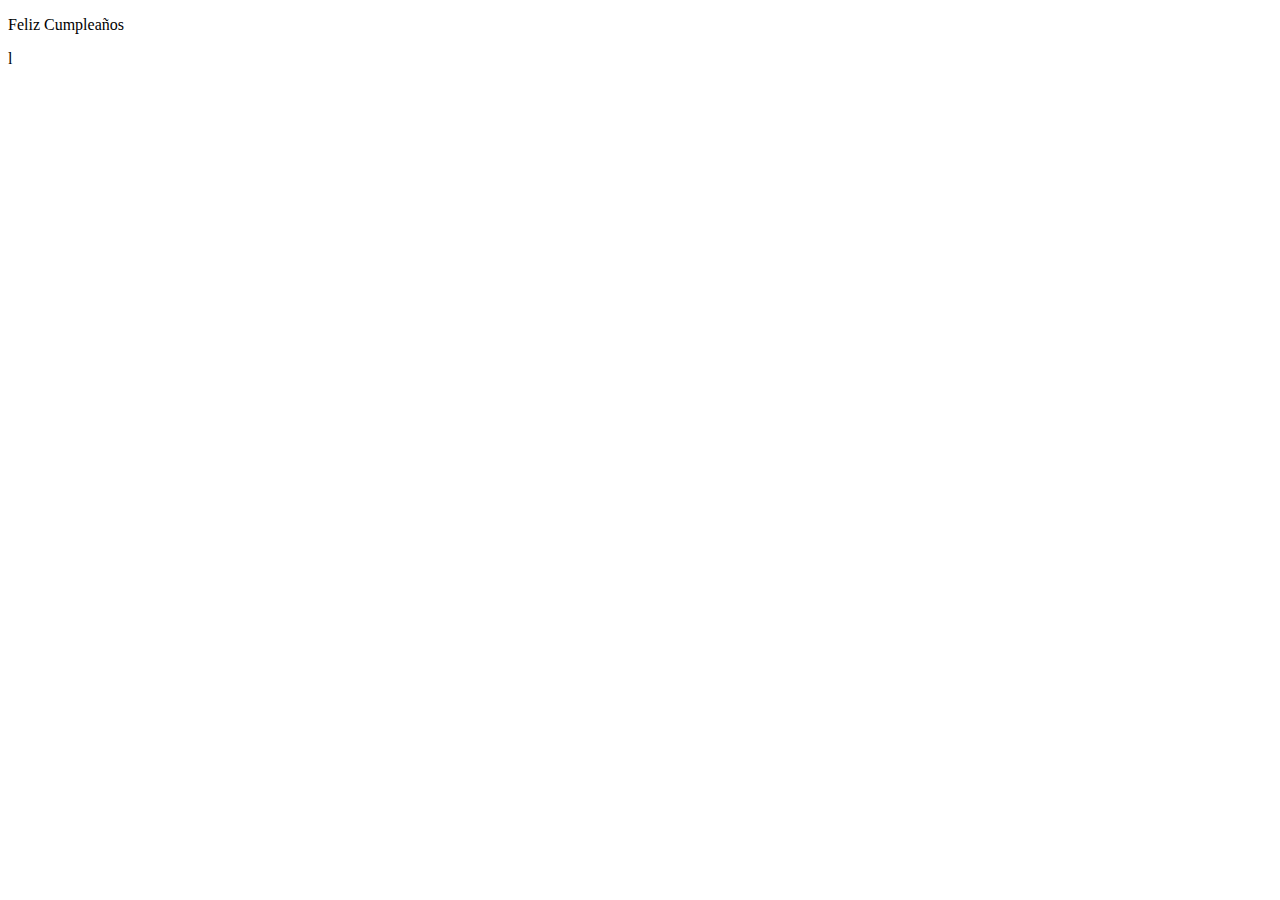
==== index.html @ 8986fd85 "Add files via upload" ====
<!DOCTYPE html>
<html lang="en">
<head>
    <meta charset="UTF-8">
    <meta name="viewport" content="width=device-width, initial-scale=1.0">
    <link rel="stylesheet" href="./css/styles.css">
    <title>Felicidades Preciosa</title>
</head>
<body>

    <div class="hearth"></div>
    <div class="text"><p>Feliz Cumpleaños</p></div>
</body>
</html>l
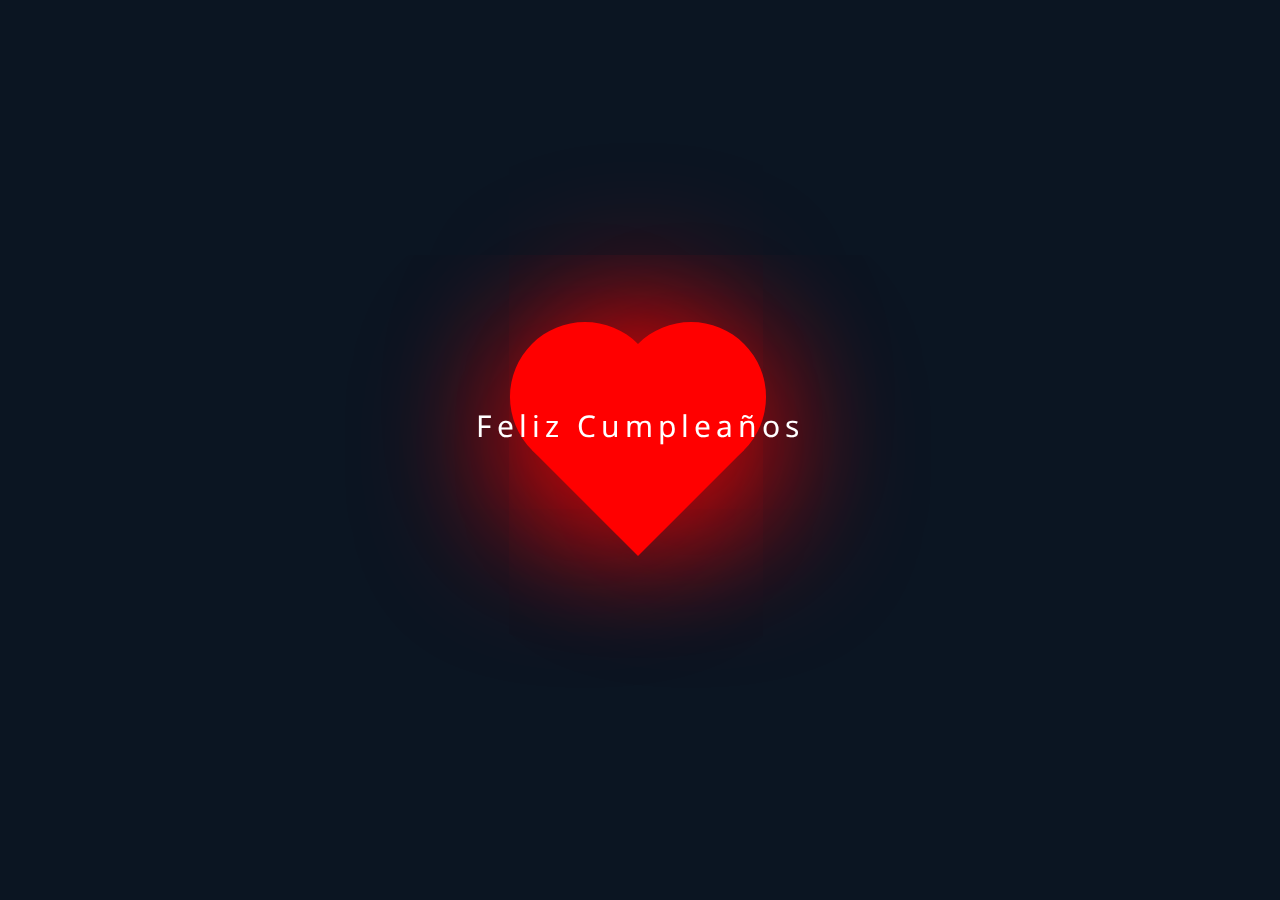
==== commit 06490c15: "Update index.html" ====
--- a/index.html
+++ b/index.html
@@ -4,6 +4,7 @@
     <meta charset="UTF-8">
     <meta name="viewport" content="width=device-width, initial-scale=1.0">
     <link rel="stylesheet" href="./css/styles.css">
+    <link rel="icon" href="./img/hearth.png">
     <title>Felicidades Preciosa</title>
 </head>
 <body>
@@ -11,4 +12,4 @@
     <div class="hearth"></div>
     <div class="text"><p>Feliz Cumpleaños</p></div>
 </body>
-</html>l+</html>l
--- a/css/styles.css
+++ b/css/styles.css
@@ -0,0 +1,65 @@
+@import url('https://fonts.googleapis.com/css2?family=Noto+Sans:ital,wght@0,100..900;1,100..900&family=Open+Sans&display=swap');
+* {
+    font-family: "Noto Sans", sans-serif;
+}
+
+body {
+    margin: 0;
+    padding: 0;
+    min-height: 100vh;
+    display: flex;
+    align-items: center;
+    justify-content: center;
+    background: #0b1522;
+}
+
+.text {
+    position: fixed;
+    text-align: center;
+    margin-bottom: 50px;
+}
+
+.text p {
+    color: white;
+    font-size: 30px;
+    letter-spacing: 5px;
+}
+
+.hearth {
+    background-color: red;
+    height: 150px;
+    width: 150px;
+    transform: rotate(45deg);
+    box-shadow: -35px -35px 150px red;
+    animation: palpitar 1s linear infinite alternate;
+}
+
+.hearth::before {
+    content: "";
+    position: absolute;
+    height: 150px;
+    width: 150px;
+    background: red;
+    right: 50%;
+    border-radius: 50%;
+    box-shadow: 35px 35px 150px red;
+}
+
+.hearth::after {
+    content: "";
+    position: absolute;
+    height: 150px;
+    width: 150px;
+    background: red;
+    top: -50%;
+    border-radius: 50%;
+    box-shadow: 35px 35px 150px red;
+}
+
+@keyframes palpitar{
+    0%{transform: rotate(45deg) scale(1);}
+    40%{transform: rotate(45deg) scale(1.10);}
+    50%{transform: scale(45deg) scale(1.5);}
+    60%{transform: scale(45deg) scale(1.10);}
+    100%{transform: rotate(45deg) scale(1);}
+}